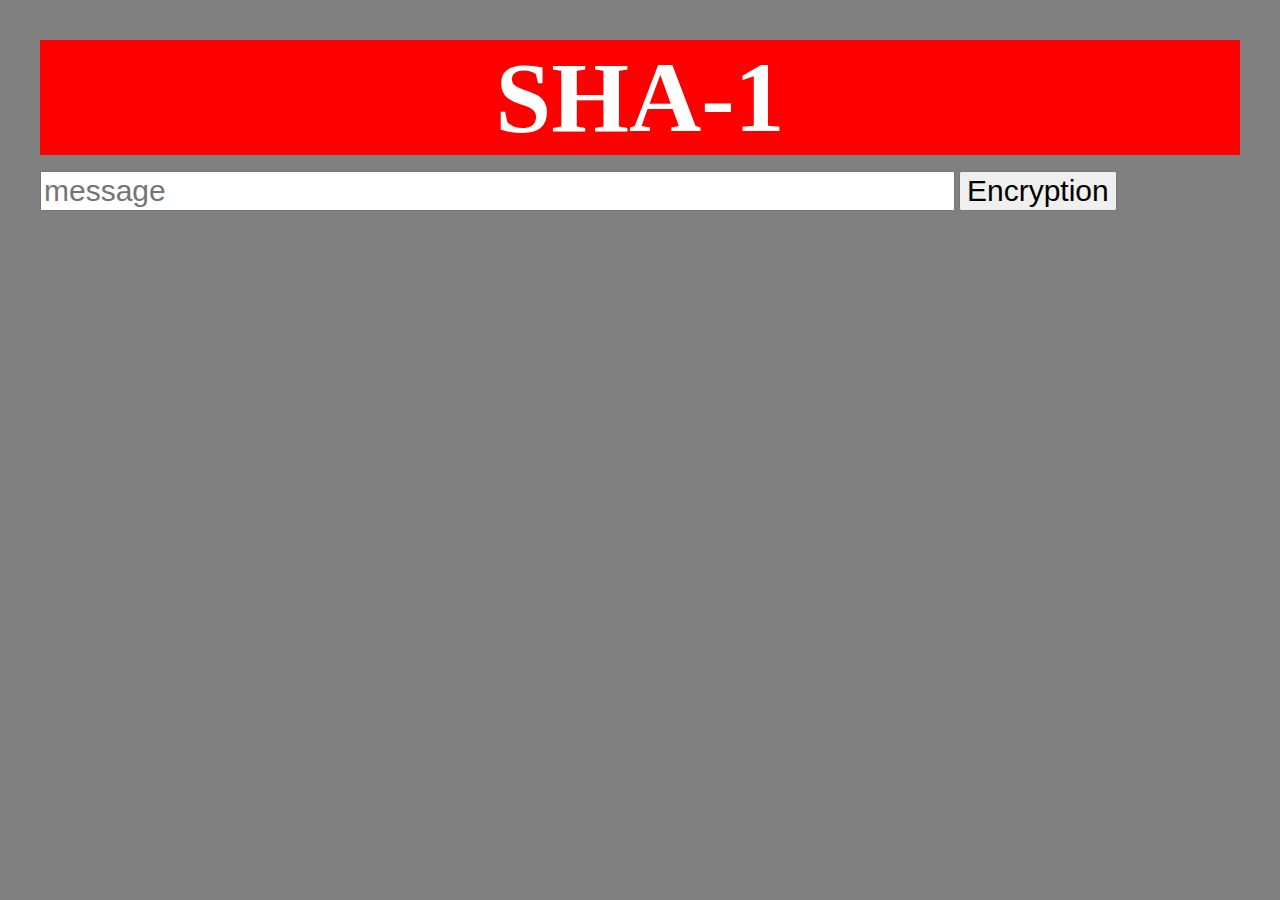
==== index.html @ 0f5c276d "v0.1" ====
<html>
  <head>
    <title>Security homework(SHA-1)</title>
    <script type="text/javascript" src="sha1.js"></script>
    <link rel="stylesheet" href="style.css" />
    <div id="header">SHA-1</div>
  </head>
  <body id="main">
    <p></p>
    <input id="input" type="text" value="" placeholder="message" size=50>
    <input id="btn" type="button" value="Encryption" onclick="run();">
    <!--<button type="submit">Encryption</button> -->
    <div id="content"></div>


  </body>
</html>
---- style.css ----
#header, #main{
   color: white;
}
#header {
   background-color: red;
   font-size: 100px;
   font-weight: bold;
   text-align: center;
   width: 100%;
}
#main {
   background-color: gray;
   padding: 20px;
   margin: 20px;
}
#input,#btn,#content {
   font-size: 30px;
}
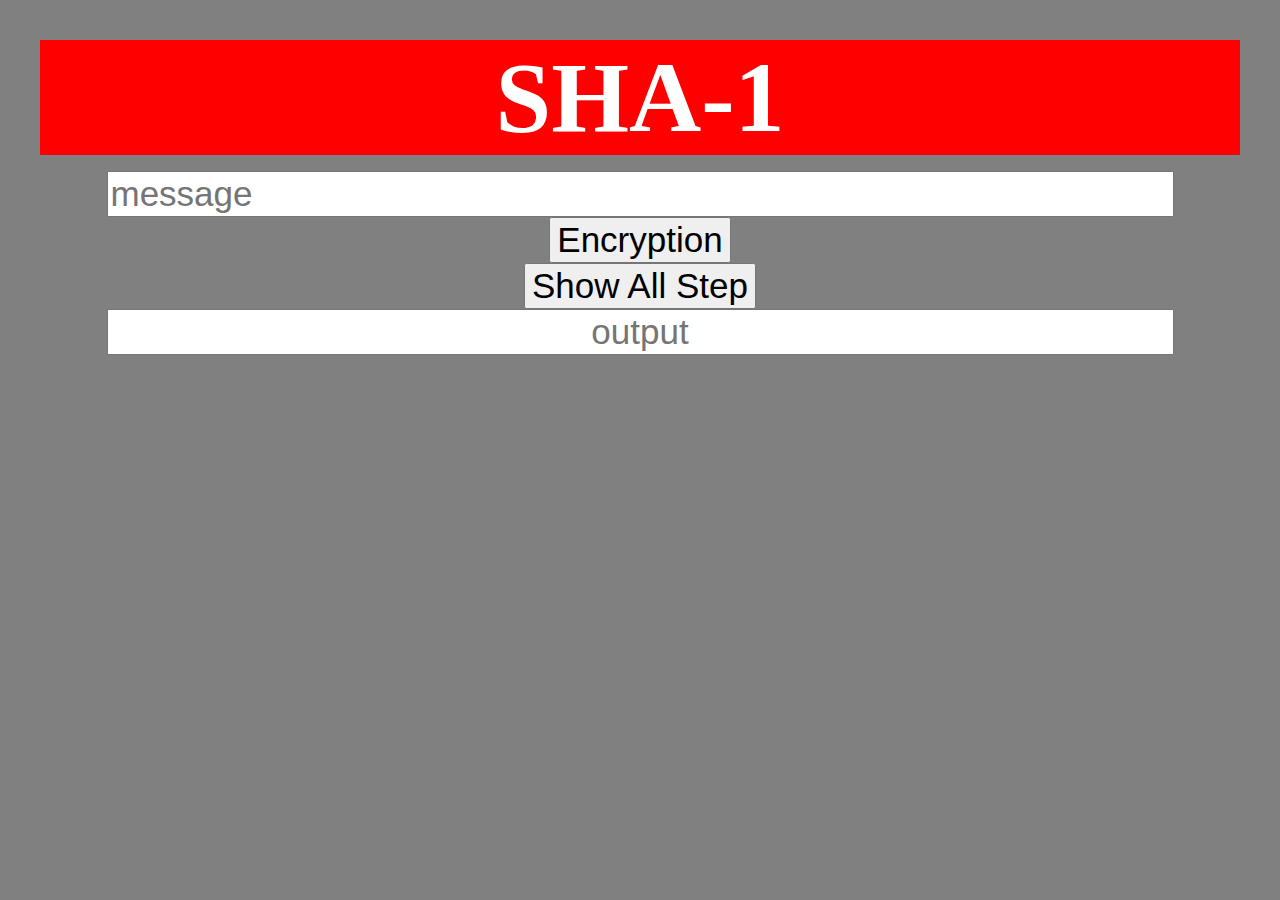
==== commit f1b66141: "v0.2" ====
--- a/index.html
+++ b/index.html
@@ -1,17 +1,184 @@
 <html>
   <head>
     <title>Security homework(SHA-1)</title>
-    <script type="text/javascript" src="sha1.js"></script>
+    <!--<script type="text/javascript" src="sha1.js"></script> it will done in the final version-->
     <link rel="stylesheet" href="style.css" />
     <div id="header">SHA-1</div>
   </head>
   <body id="main">
-    <p></p>
+    <p>
     <input id="input" type="text" value="" placeholder="message" size=50>
-    <input id="btn" type="button" value="Encryption" onclick="run();">
-    <!--<button type="submit">Encryption</button> -->
-    <div id="content"></div>
+    <input class="btn" id="btn" type="button" value="Encryption">
+    <input class="btn" id="btn2" type="button" value="Show All Step">
+      <!--<button type="submit">Encryption</button> -->
+    <input type="text" name="output" id="output" placeholder="output" size="50" />
+  </body>
+<script name="text/javascript">
+/*function run(){
+  //var msg =document.getElementById("input").value;
+  //document.getElementById("output").value = sha1(msg);
+  var msg = 'abc';
+  alert(sha1(msg));
+}*/
 
 
-  </body>
+document.getElementById('btn').onclick = function() {
+  var txt_string = document.getElementById('input').value;    
+  document.getElementById('output').value = SHA1(txt_string)[80];
+  return false;
+}
+
+document.getElementById('btn2').onclick = function() {
+  var txt_string = document.getElementById('input').value;
+  for(var i = 0;i < 80;i++){
+    document.write("<p>t[" + i + "] : " + SHA1(txt_string)[i] + "</p>");
+    document.write("<p>" + SHA1(txt_string) + "</p>");
+  } 
+  document.write("<p>SHA-1 hash of '" + txt_string +"' is :" + SHA1(txt_string)[80] + "</p>");
+}
+/**
+*  Secure Hash Algorithm (SHA1)
+*  http://www.webtoolkit.info/
+**/
+function SHA1(msg) {
+  function rotate_left(n,s) {
+    var t4 = ( n<<s ) | (n>>>(32-s));
+    return t4;
+  };
+  function lsb_hex(val) {
+    var str="";
+    var i;
+    var vh;
+    var vl;
+    for( i=0; i<=6; i+=2 ) {
+      vh = (val>>>(i*4+4))&0x0f;
+      vl = (val>>>(i*4))&0x0f;
+      str += vh.toString(16) + vl.toString(16);
+    }
+    return str;
+  };
+  function cvt_hex(val) {
+    var str="";
+    var i;
+    var v;
+    for( i=7; i>=0; i-- ) {
+      v = (val>>>(i*4))&0x0f;
+      str += v.toString(16);
+    }
+    return str;
+  };
+  function Utf8Encode(string) {
+    string = string.replace(/\r\n/g,"\n");
+    var utftext = "";
+    for (var n = 0; n < string.length; n++) {
+      var c = string.charCodeAt(n);
+      if (c < 128) {
+        utftext += String.fromCharCode(c);
+      }
+      else if((c > 127) && (c < 2048)) {
+        utftext += String.fromCharCode((c >> 6) | 192);
+        utftext += String.fromCharCode((c & 63) | 128);
+      }
+      else {
+        utftext += String.fromCharCode((c >> 12) | 224);
+        utftext += String.fromCharCode(((c >> 6) & 63) | 128);
+        utftext += String.fromCharCode((c & 63) | 128);
+      }
+    }
+    return utftext;
+  };
+  var blockstart;
+  var i, j;
+  var W = new Array(80);
+  var H0 = 0x67452301;
+  var H1 = 0xEFCDAB89;
+  var H2 = 0x98BADCFE;
+  var H3 = 0x10325476;
+  var H4 = 0xC3D2E1F0;
+  var A, B, C, D, E;
+  var temp;
+  var t = [];
+  msg = Utf8Encode(msg);
+  var msg_len = msg.length;
+  var word_array = new Array();
+  for( i=0; i<msg_len-3; i+=4 ) {
+    j = msg.charCodeAt(i)<<24 | msg.charCodeAt(i+1)<<16 |
+    msg.charCodeAt(i+2)<<8 | msg.charCodeAt(i+3);
+    word_array.push( j );
+  }
+  switch( msg_len % 4 ) {
+    case 0:
+      i = 0x080000000;
+    break;
+    case 1:
+      i = msg.charCodeAt(msg_len-1)<<24 | 0x0800000;
+    break;
+    case 2:
+      i = msg.charCodeAt(msg_len-2)<<24 | msg.charCodeAt(msg_len-1)<<16 | 0x08000;
+    break;
+    case 3:
+      i = msg.charCodeAt(msg_len-3)<<24 | msg.charCodeAt(msg_len-2)<<16 | msg.charCodeAt(msg_len-1)<<8  | 0x80;
+    break;
+  }
+  word_array.push( i );
+  while( (word_array.length % 16) != 14 ) word_array.push( 0 );
+  word_array.push( msg_len>>>29 );
+  word_array.push( (msg_len<<3)&0x0ffffffff );
+  for ( blockstart=0; blockstart<word_array.length; blockstart+=16 ) {
+    for( i=0; i<16; i++ ) W[i] = word_array[blockstart+i];
+    for( i=16; i<=79; i++ ) W[i] = rotate_left(W[i-3] ^ W[i-8] ^ W[i-14] ^ W[i-16], 1);
+    A = H0;
+    B = H1;
+    C = H2;
+    D = H3;
+    E = H4;
+    for( i= 0; i<=19; i++ ) {
+      temp = (rotate_left(A,5) + ((B&C) | (~B&D)) + E + W[i] + 0x5A827999) & 0x0ffffffff;
+      E = D;
+      D = C;
+      C = rotate_left(B,30);
+      B = A;
+      A = temp;
+      t[i] = [A,B,C,D,E];
+    }
+    for( i=20; i<=39; i++ ) {
+      temp = (rotate_left(A,5) + (B ^ C ^ D) + E + W[i] + 0x6ED9EBA1) & 0x0ffffffff;
+      E = D;
+      D = C;
+      C = rotate_left(B,30);
+      B = A;
+      A = temp;
+      t[i] = [A,B,C,D,E];
+    }
+    for( i=40; i<=59; i++ ) {
+      temp = (rotate_left(A,5) + ((B&C) | (B&D) | (C&D)) + E + W[i] + 0x8F1BBCDC) & 0x0ffffffff;
+      E = D;
+      D = C;
+      C = rotate_left(B,30);
+      B = A;
+      A = temp;
+      t[i] = [A,B,C,D,E];
+    }
+    for( i=60; i<=79; i++ ) {
+      temp = (rotate_left(A,5) + (B ^ C ^ D) + E + W[i] + 0xCA62C1D6) & 0x0ffffffff;
+      E = D;
+      D = C;
+      C = rotate_left(B,30);
+      B = A;
+      A = temp;
+      t[i] = [A,B,C,D,E];
+    }
+    H0 = (H0 + A) & 0x0ffffffff;
+    H1 = (H1 + B) & 0x0ffffffff;
+    H2 = (H2 + C) & 0x0ffffffff;
+    H3 = (H3 + D) & 0x0ffffffff;
+    H4 = (H4 + E) & 0x0ffffffff;
+  }
+  var temp = cvt_hex(H0) + cvt_hex(H1) + cvt_hex(H2) + cvt_hex(H3) + cvt_hex(H4);
+
+  t[80] = temp.toLowerCase();
+  return t;
+}
+
+</script>
 </html>
--- a/style.css
+++ b/style.css
@@ -1,19 +1,23 @@
 #header, #main{
-   color: white;
+  color: white;
 }
 #header {
-   background-color: red;
-   font-size: 100px;
-   font-weight: bold;
-   text-align: center;
-   width: 100%;
+  background-color: red;
+  font-size: 100px;
+  font-weight: bold;
+  text-align: center;
+  width: 100%;
 }
 #main {
-   background-color: gray;
-   padding: 20px;
-   margin: 20px;
+  background-color: gray;
+  padding: 20px;
+  margin: 20px;
 }
-#input,#btn,#content {
-   font-size: 30px;
+#input,.btn,#content,#output {
+  font-size: 35px;
+  display: block; 
+  margin:  auto;
 }
-
+#output {
+  text-align: center;
+}
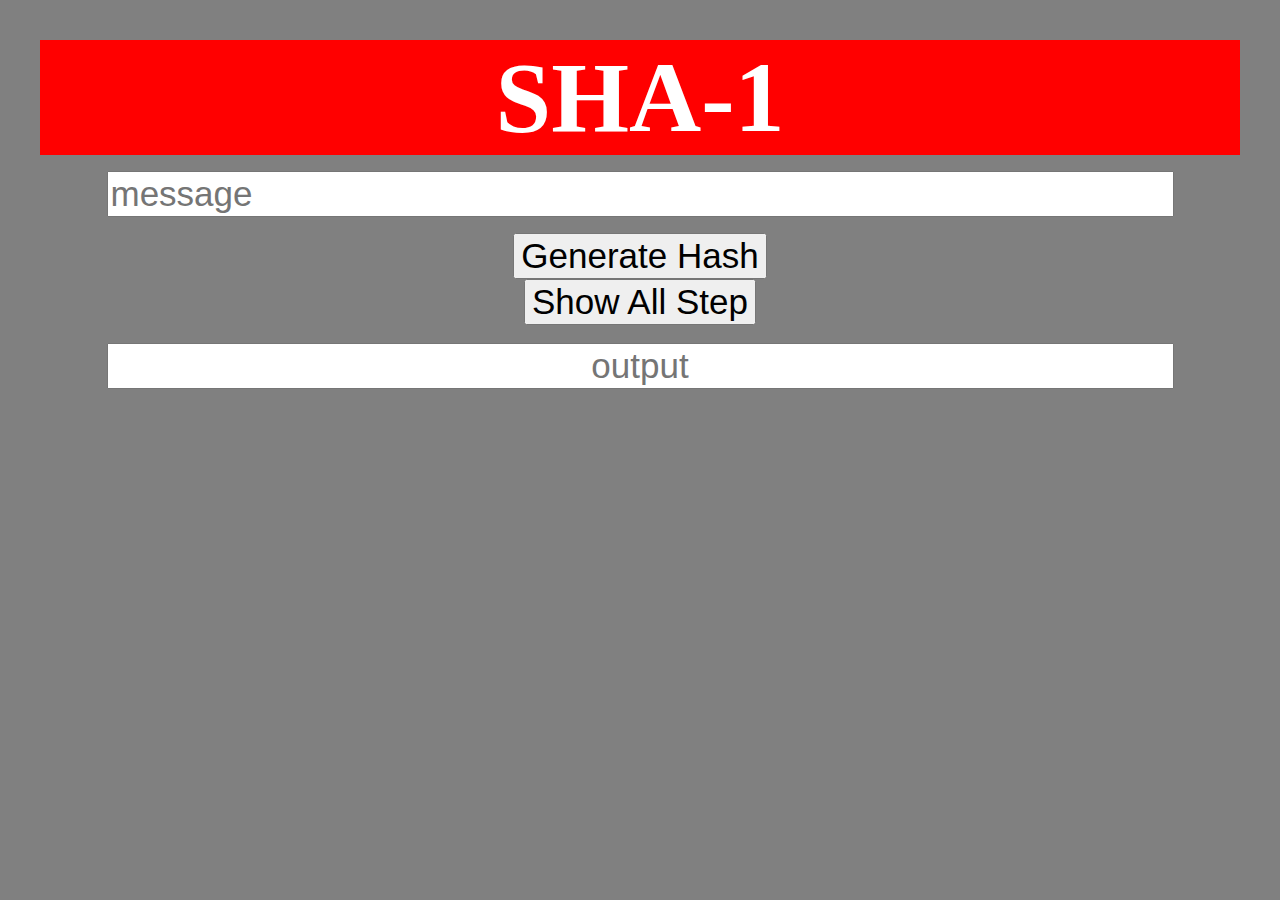
==== commit f4ded1e6: "修改show all step排版" ====
--- a/index.html
+++ b/index.html
@@ -8,9 +8,12 @@
   <body id="main">
     <p>
     <input id="input" type="text" value="" placeholder="message" size=50>
-    <input class="btn" id="btn" type="button" value="Encryption">
-    <input class="btn" id="btn2" type="button" value="Show All Step">
+    <div class="row">
+      <input class="btn" id="btn" type="button" value="Generate Hash">
+      <input class="btn" id="btn2" type="button" value="Show All Step">
       <!--<button type="submit">Encryption</button> -->
+    </div>
+    <BR>
     <input type="text" name="output" id="output" placeholder="output" size="50" />
   </body>
 <script name="text/javascript">
@@ -23,18 +26,59 @@
 
 
 document.getElementById('btn').onclick = function() {
-  var txt_string = document.getElementById('input').value;    
-  document.getElementById('output').value = SHA1(txt_string)[80];
+  var txt_string = document.getElementById('input').value;
+  if (txt_string == "")
+    alert("請輸入msg");
+  else
+    document.getElementById('output').value = SHA1(txt_string)[80];
   return false;
 }
 
 document.getElementById('btn2').onclick = function() {
   var txt_string = document.getElementById('input').value;
-  for(var i = 0;i < 80;i++){
-    document.write("<p>t[" + i + "] : " + SHA1(txt_string)[i] + "</p>");
-    document.write("<p>" + SHA1(txt_string) + "</p>");
+  var x,y,z,temp;
+//  var Up = ["０","１","２","３","４","５","６","７","８","９"]
+  if (txt_string == "")
+    alert("請輸入msg");
+  else
+  {
+  document.writeln("====== a ======== b ======== c ======== d ======== e ======");
+  for(x = 0;x < 80;x++) {
+    if(x<10)
+      document.write("<p> &nbsp&nbsp;t[" + x + "] : ");
+    else
+      document.write("<p>t[" + x + "] : ");
+
+    for(y = 0;y < 5;y++) {
+      temp = (SHA1(txt_string)[x][y]).split("");
+      /*for(var s = 0 ; s < 8 ; s++) {
+      //if(x<2)
+      //  alert (temp[s]);
+        if(temp[s] < 10)
+        temp[s] = Up[temp[s]];
+      }*/
+      for(z = temp.length;z < 8;z++) {
+        if(temp.length < 8) {
+          temp.unshift("0")
+        }
+      }
+      temp = temp.join("");
+      document.write(temp.toUpperCase() + " | ");
+//      document.write(temp+ " | ");
+
+      //document.write("<p>t[" + x + "] : " + SHA1(txt_string)[x][y] + "</p>");
+    }
+    if((x+1)%20 == 0 && x != 0 && x != 79 ) {
+      document.writeln("<p>");
+      document.writeln("=======================================================");
+    }
+    //document.write("<BR>");
+    //document.write("<p>t[" + x + "] : " + SHA1(txt_string)[x].join(" | ") + "</p>");
   } 
+  document.write("<p>");
+  document.writeln("=======================================================");
   document.write("<p>SHA-1 hash of '" + txt_string +"' is :" + SHA1(txt_string)[80] + "</p>");
+  }
 }
 /**
 *  Secure Hash Algorithm (SHA1)
@@ -135,11 +179,12 @@
     for( i= 0; i<=19; i++ ) {
       temp = (rotate_left(A,5) + ((B&C) | (~B&D)) + E + W[i] + 0x5A827999) & 0x0ffffffff;
       E = D;
-      D = C;
-      C = rotate_left(B,30);
-      B = A;
-      A = temp;
-      t[i] = [A,B,C,D,E];
+      //((SHA1(txt_string)[i][])>>>0).toString(16);
+      D = C;
+      C = rotate_left(B,30);
+      B = A;
+      A = temp;
+      t[i] = [(A>>>0).toString(16),(B>>>0).toString(16),(C>>>0).toString(16),(D>>>0).toString(16),(E>>>0).toString(16)];
     }
     for( i=20; i<=39; i++ ) {
       temp = (rotate_left(A,5) + (B ^ C ^ D) + E + W[i] + 0x6ED9EBA1) & 0x0ffffffff;
@@ -148,7 +193,8 @@
       C = rotate_left(B,30);
       B = A;
       A = temp;
-      t[i] = [A,B,C,D,E];
+      //t[i] = [A,B,C,D,E];
+      t[i] = [(A>>>0).toString(16),(B>>>0).toString(16),(C>>>0).toString(16),(D>>>0).toString(16),(E>>>0).toString(16)];
     }
     for( i=40; i<=59; i++ ) {
       temp = (rotate_left(A,5) + ((B&C) | (B&D) | (C&D)) + E + W[i] + 0x8F1BBCDC) & 0x0ffffffff;
@@ -157,7 +203,8 @@
       C = rotate_left(B,30);
       B = A;
       A = temp;
-      t[i] = [A,B,C,D,E];
+      //t[i] = [A,B,C,D,E];
+      t[i] = [(A>>>0).toString(16),(B>>>0).toString(16),(C>>>0).toString(16),(D>>>0).toString(16),(E>>>0).toString(16)];
     }
     for( i=60; i<=79; i++ ) {
       temp = (rotate_left(A,5) + (B ^ C ^ D) + E + W[i] + 0xCA62C1D6) & 0x0ffffffff;
@@ -166,7 +213,8 @@
       C = rotate_left(B,30);
       B = A;
       A = temp;
-      t[i] = [A,B,C,D,E];
+      //t[i] = [A,B,C,D,E];
+      t[i] = [(A>>>0).toString(16),(B>>>0).toString(16),(C>>>0).toString(16),(D>>>0).toString(16),(E>>>0).toString(16)];
     }
     H0 = (H0 + A) & 0x0ffffffff;
     H1 = (H1 + B) & 0x0ffffffff;
